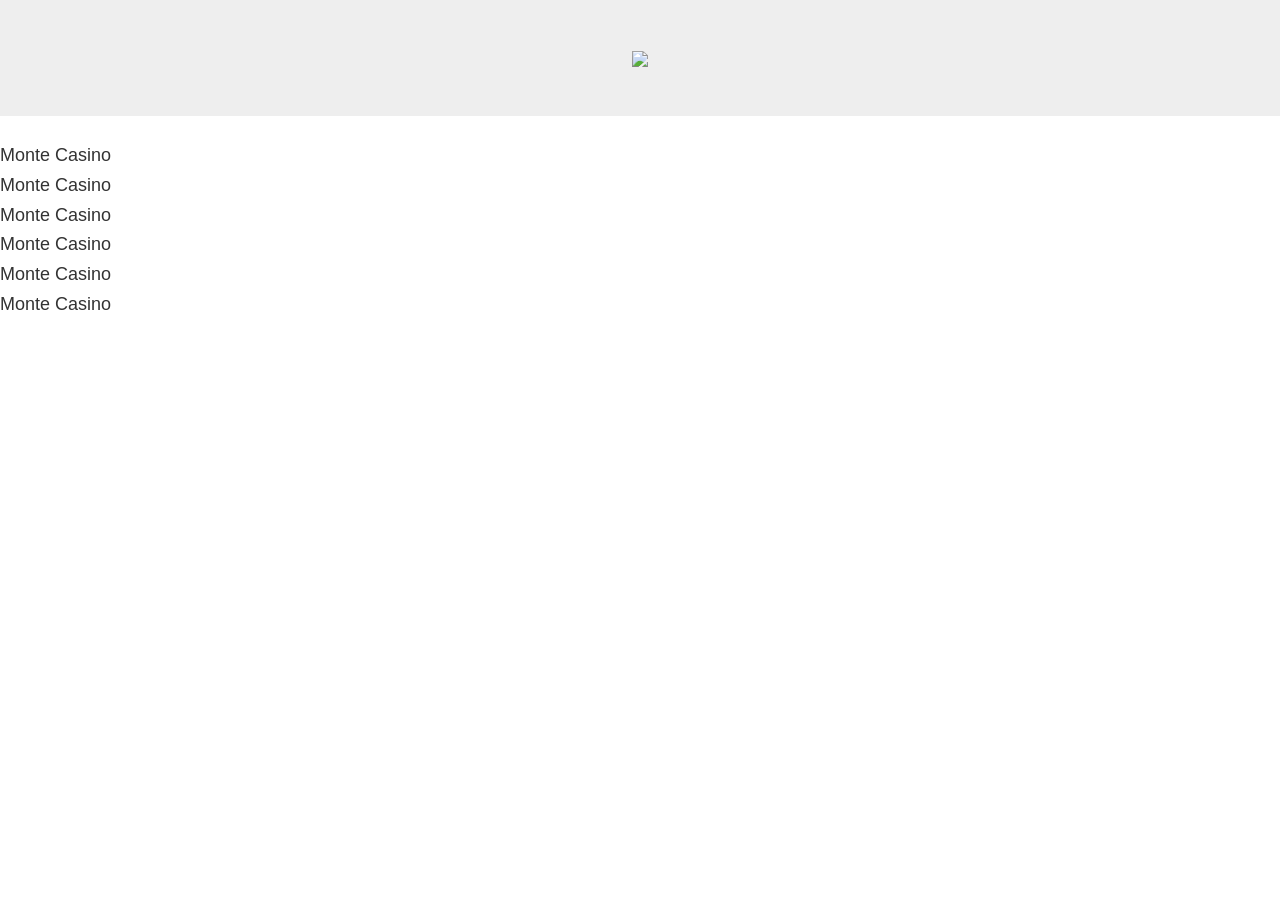
==== index.html @ dc137089 "adding the html of the app" ====
<!DOCTYPE html>
<html lang="en">
<head>
    <meta charset="UTF-8">
    <meta name="viewport" content="width=device-width, initial-scale=1.0">
    <meta http-equiv="X-UA-Compatible" content="ie=edge">
   <meta charset="utf-8">
   <meta name="viewport" content="width=device-width, initial-scale=1">
   <link rel="stylesheet" href="https://maxcdn.bootstrapcdn.com/bootstrap/3.4.1/css/bootstrap.min.css">
   <link type="text/css" rel="stylesheet" href="style.css">
    <title>App</title>
</head>
<body>
    <div class="jumbotron text-center">
  <img src="https://dewey.tailorbrands.com/production/brand_version_mockup_image/125/4041763125_a628ab6e-8aa6-4f51-a17a-649dfa5d49b4.png?cb=1604310385">
</div>
 <h4>Monte Casino</h4>
 <h4>Monte Casino</h4>
 <h4>Monte Casino</h4>
 <h4>Monte Casino</h4>
 <h4>Monte Casino</h4>
 <h4>Monte Casino</h4>
                                                                                                                                                                                                                                                                                                                                                                                                                                                                                                                                                                        

</div>
</body>
</html>
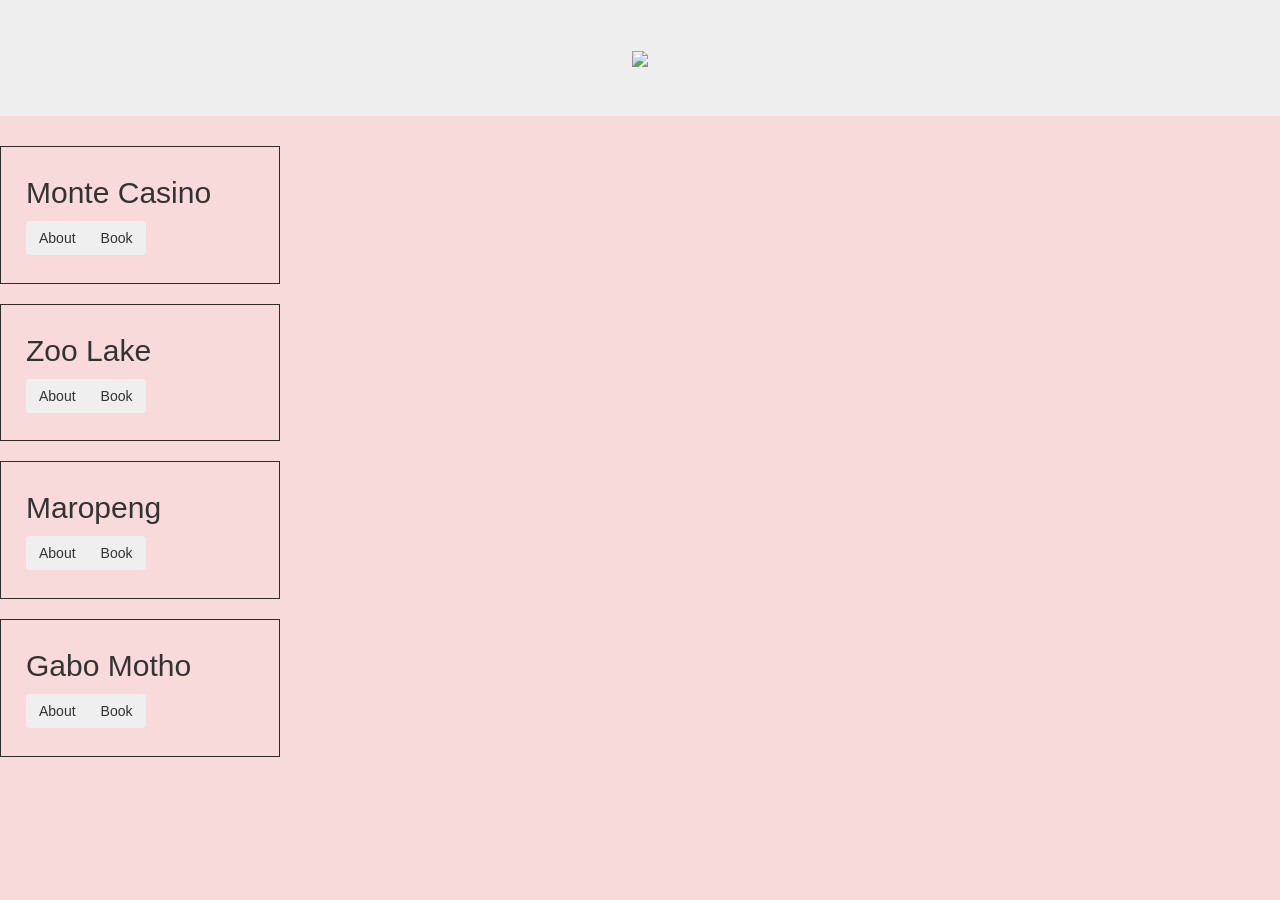
==== commit 928b1750: "addig all the changes I did on the app" ====
--- a/index.html
+++ b/index.html
@@ -14,14 +14,19 @@
     <div class="jumbotron text-center">
   <img src="https://dewey.tailorbrands.com/production/brand_version_mockup_image/125/4041763125_a628ab6e-8aa6-4f51-a17a-649dfa5d49b4.png?cb=1604310385">
 </div>
- <h4>Monte Casino</h4>
- <h4>Monte Casino</h4>
- <h4>Monte Casino</h4>
- <h4>Monte Casino</h4>
- <h4>Monte Casino</h4>
- <h4>Monte Casino</h4>
-                                                                                                                                                                                                                                                                                                                                                                                                                                                                                                                                                                        
-
+ <div class="grid-container">
+  <div class="grid-item">Monte Casino<div class="btn-group">
+    <button type="button" class="btn btn">About</button>
+    <button type="button" class="btn btn" onclick="document.location='form.html'">Book</button></div></div>
+  <div class="grid-item">Zoo Lake<div class="btn-group">
+    <button type="button" class="btn btn">About</button>
+    <button type="button" class="btn btn" onclick="document.location='form.html'">Book</button></div></div>
+  <div class="grid-item">Maropeng<div class="btn-group">
+    <button type="button" class="btn btn">About</button>
+    <button type="button" class="btn btn" onclick="document.location='form.html'">Book</button></div></div>  
+  <div class="grid-item">Gabo Motho<div class="btn-group">
+    <button type="button" class="btn btn">About</button>
+    <button type="button" class="btn btn" onclick="document.location='form.html'">Book</button></div></div>
 </div>
 </body>
-</html>+</html>
--- a/style.css
+++ b/style.css
@@ -0,0 +1,58 @@
+body{
+    background-color: #f7dad9;
+
+}
+table{
+    color: black;
+}
+.grid-container {
+  display: grid;
+  grid-row-gap: 20px;
+  grid-template-columns: auto ;
+  padding: 0px 1000px 50px 0px;
+  grid: column;
+}
+
+.grid-item {
+ 
+  border: 1px solid rgba(0, 0, 0, 0.8);
+  padding: 25px;
+  font-size: 30px;
+  text-align: Left;
+}
+.btn{
+    background-color: linear-gradient(#);
+}
+*{
+  box-sizing: border-box;
+  margin: 0;
+  padding: 0;
+}
+
+
+
+#form {
+  max-width: 700px;
+  padding: 2rem;
+  box-sizing: border-box;
+}
+
+.form-field {
+  display: flex;
+  margin: 0 0 1rem 0;
+}
+label, input {
+  width: 70%;
+  padding: 0.5rem;
+  box-sizing: border-box;
+  justify-content: space-between;
+  font-size: 1.1rem;
+}
+label {
+  text-align: right;
+  width: 30%;
+}
+input {
+  border: 2px solid #aaa;
+  border-radius: 2px;
+}
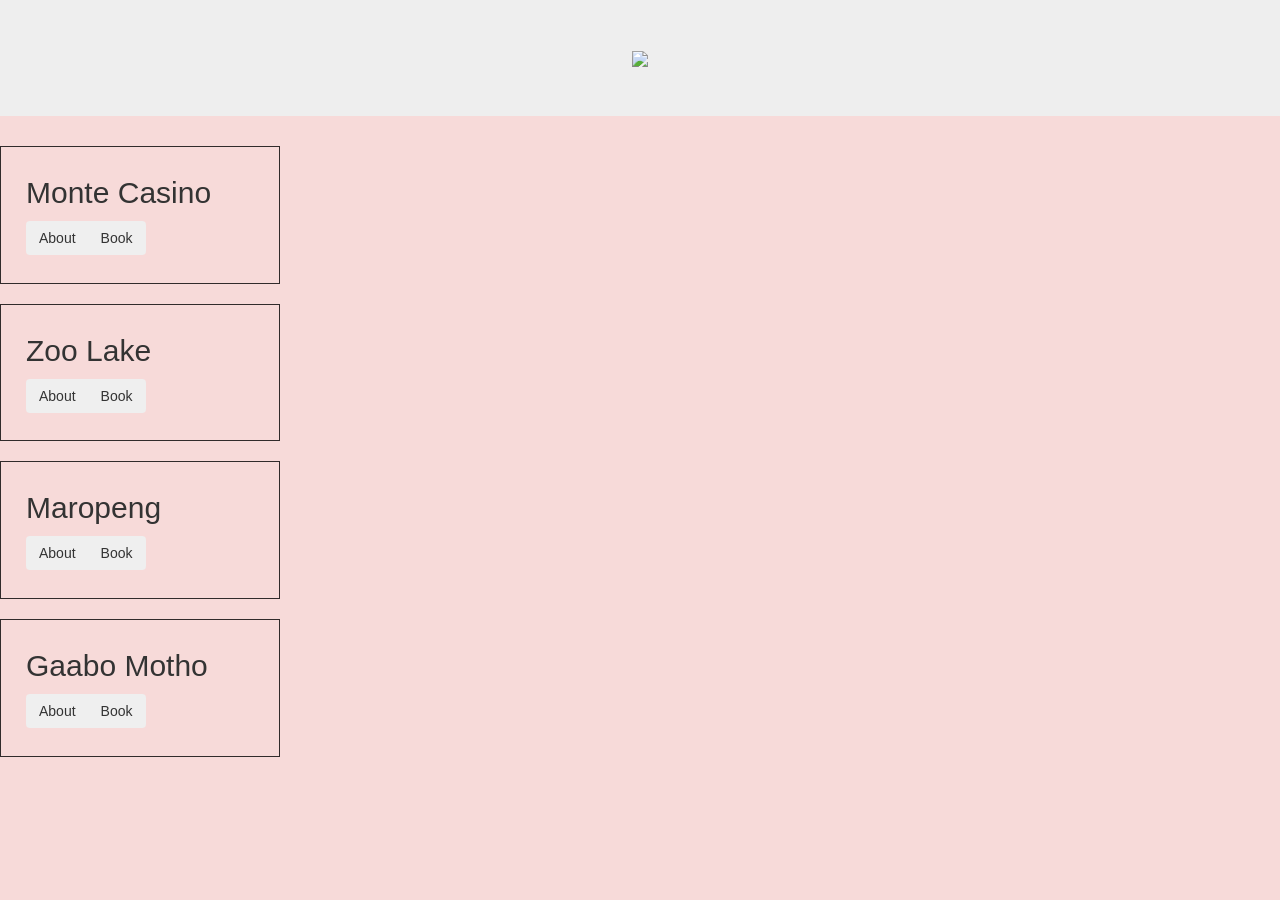
==== commit c90fa81e: "adding everything I did on the app" ====
--- a/index.html
+++ b/index.html
@@ -16,16 +16,16 @@
 </div>
  <div class="grid-container">
   <div class="grid-item">Monte Casino<div class="btn-group">
-    <button type="button" class="btn btn">About</button>
+    <button type="button" class="btn btn"  onclick="document.location='monte.html'">About</button>
     <button type="button" class="btn btn" onclick="document.location='form.html'">Book</button></div></div>
   <div class="grid-item">Zoo Lake<div class="btn-group">
-    <button type="button" class="btn btn">About</button>
+    <button type="button" class="btn btn" onclick="document.location='zoo.html'">About</button>
     <button type="button" class="btn btn" onclick="document.location='form.html'">Book</button></div></div>
   <div class="grid-item">Maropeng<div class="btn-group">
-    <button type="button" class="btn btn">About</button>
+    <button type="button" class="btn btn" onclick="document.location='maropeng.html'">About</button>
     <button type="button" class="btn btn" onclick="document.location='form.html'">Book</button></div></div>  
-  <div class="grid-item">Gabo Motho<div class="btn-group">
-    <button type="button" class="btn btn">About</button>
+  <div class="grid-item">Gaabo Motho<div class="btn-group">
+    <button type="button" class="btn btn" onclick="document.location='gaabo.html'">About</button>
     <button type="button" class="btn btn" onclick="document.location='form.html'">Book</button></div></div>
 </div>
 </body>
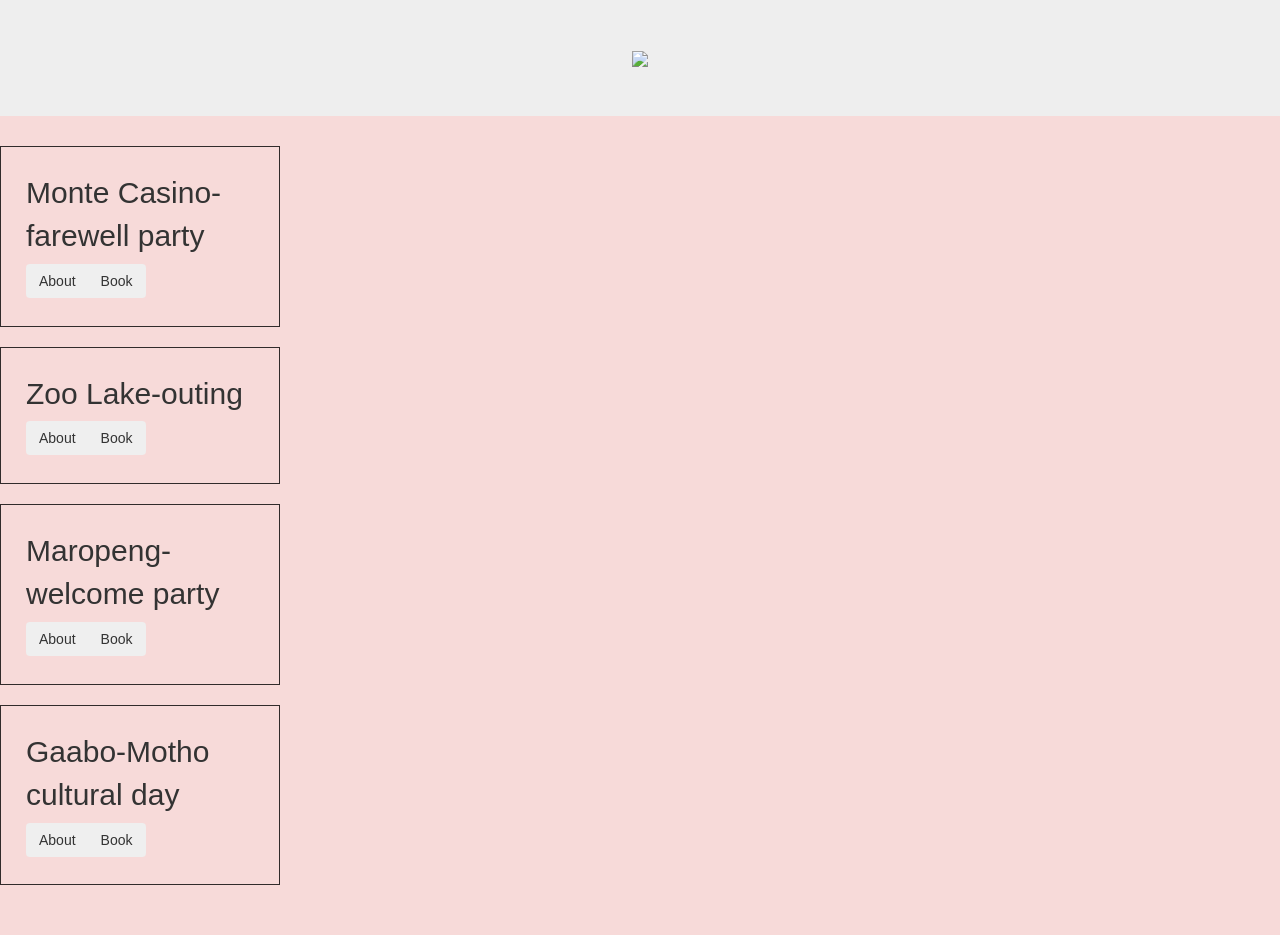
==== commit 482f2a97: "adding the changes I made on the app" ====
--- a/index.html
+++ b/index.html
@@ -15,16 +15,16 @@
   <img src="https://dewey.tailorbrands.com/production/brand_version_mockup_image/125/4041763125_a628ab6e-8aa6-4f51-a17a-649dfa5d49b4.png?cb=1604310385">
 </div>
  <div class="grid-container">
-  <div class="grid-item">Monte Casino<div class="btn-group">
+  <div class="grid-item">Monte Casino-farewell party<div class="btn-group">
     <button type="button" class="btn btn"  onclick="document.location='monte.html'">About</button>
     <button type="button" class="btn btn" onclick="document.location='form.html'">Book</button></div></div>
-  <div class="grid-item">Zoo Lake<div class="btn-group">
+  <div class="grid-item">Zoo Lake-outing <div class="btn-group">
     <button type="button" class="btn btn" onclick="document.location='zoo.html'">About</button>
     <button type="button" class="btn btn" onclick="document.location='form.html'">Book</button></div></div>
-  <div class="grid-item">Maropeng<div class="btn-group">
+  <div class="grid-item">Maropeng-welcome party<div class="btn-group">
     <button type="button" class="btn btn" onclick="document.location='maropeng.html'">About</button>
     <button type="button" class="btn btn" onclick="document.location='form.html'">Book</button></div></div>  
-  <div class="grid-item">Gaabo Motho<div class="btn-group">
+  <div class="grid-item">Gaabo-Motho cultural day<div class="btn-group">
     <button type="button" class="btn btn" onclick="document.location='gaabo.html'">About</button>
     <button type="button" class="btn btn" onclick="document.location='form.html'">Book</button></div></div>
 </div>
--- a/style.css
+++ b/style.css
@@ -31,28 +31,3 @@
 
 
 
-#form {
-  max-width: 700px;
-  padding: 2rem;
-  box-sizing: border-box;
-}
-
-.form-field {
-  display: flex;
-  margin: 0 0 1rem 0;
-}
-label, input {
-  width: 70%;
-  padding: 0.5rem;
-  box-sizing: border-box;
-  justify-content: space-between;
-  font-size: 1.1rem;
-}
-label {
-  text-align: right;
-  width: 30%;
-}
-input {
-  border: 2px solid #aaa;
-  border-radius: 2px;
-}
